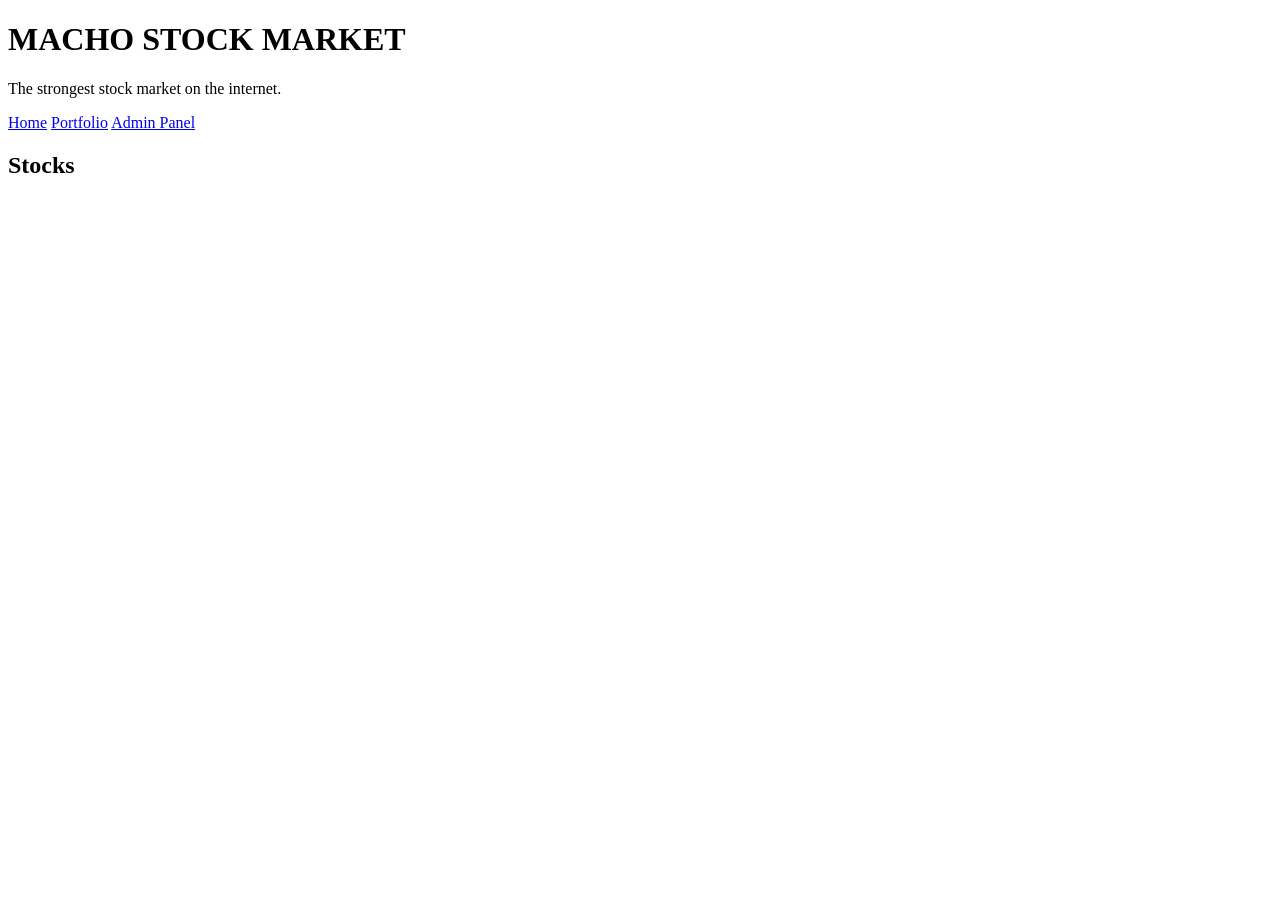
==== templates/index.html @ 75d699c2 "sorry" ====
<!DOCTYPE html>
<html>
<head>
    <title>Macho Stock Market</title>

    <link rel="stylesheet" href="/static/css/style.css">
    <link rel="stylesheet" href="/static/css/navigation.css">
    <link rel="stylesheet" href="/static/css/buttons.css">
</head>
<body>

    <div class="hero">
        <h1 id="logo">MACHO STOCK MARKET</h1>
        <p class="subtitle">The strongest stock market on the internet.</p>
    </div>

    <nav>
        <a class="nav" href="/">Home</a>
        <a class="nav" href="/portfolio">Portfolio</a>
        <a class="nav" href="/admin">Admin Panel</a>
    </nav>

    <div class="container">
        <div class="card">
            <h2>Stocks</h2>

            <div id="stock-list"></div>
        </div>
    </div>

    <script src="/static/js/index.js"></script>

</body>
</html>
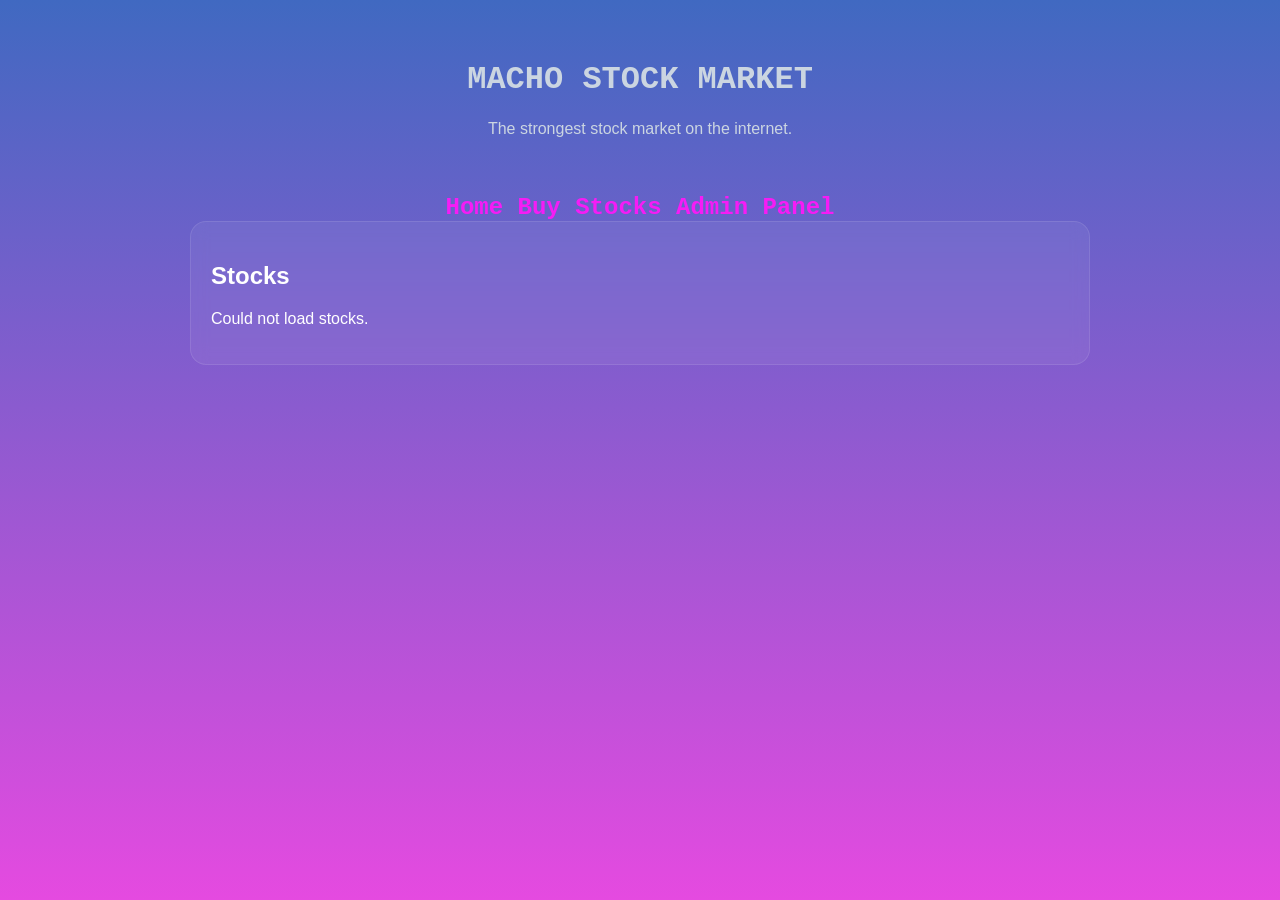
==== commit 87598689: "AAAAAA" ====
--- a/templates/index.html
+++ b/templates/index.html
@@ -16,7 +16,7 @@
 
     <nav>
         <a class="nav" href="/">Home</a>
-        <a class="nav" href="/portfolio">Portfolio</a>
+        <a class="nav" href="/portfolio">Buy Stocks</a>
         <a class="nav" href="/admin">Admin Panel</a>
     </nav>
 
--- a/static/css/style.css
+++ b/static/css/style.css
@@ -0,0 +1,57 @@
+body {
+    background: linear-gradient(180deg, #4069c1, #e54ae0);
+    color: white;
+    font-family: Arial, sans-serif;
+    margin: 0;
+    min-height: 100vh;
+}
+
+.hero {
+    text-align: center;
+    padding: 40px;
+}
+
+.subtitle {
+    color: #cbd5e1;
+}
+
+.container {
+    width: 90%;
+    max-width: 900px;
+    margin: auto;
+    display: flex;
+    flex-direction: column;
+    gap: 20px;
+    padding-bottom: 40px;
+}
+
+.card {
+    background: rgba(255,255,255,0.06);
+    border: 1px solid rgba(255,255,255,0.1);
+    border-radius: 16px;
+    padding: 20px;
+    backdrop-filter: blur(8px);
+}
+
+.user {
+    display: flex;
+    justify-content: space-between;
+    padding: 12px;
+    margin-top: 10px;
+    border-radius: 10px;
+    background: rgba(255,255,255,0.05);
+}
+
+.balance {
+    color: #4ade80;
+    font-weight: bold;
+}
+
+input {
+    width: 100%;
+    padding: 12px;
+    margin-top: 10px;
+    border-radius: 10px;
+    border: none;
+    box-sizing: border-box;
+}
--- a/static/css/navigation.css
+++ b/static/css/navigation.css
@@ -0,0 +1,49 @@
+@font-face {
+    font-family: 'jetbrains_mono';
+    src: url('/static/fonts/jetbrains-mono-webfont.eot');
+    src: url('/static/fonts/jetbrains-mono-webfont.eot?#iefix') format('embedded-opentype'),
+        url('/static/fonts/jetbrains-mono-webfont.woff') format('woff'),
+        url('/static/fonts/jetbrains-mono-webfont.ttf') format('truetype'),
+        url('/static/fonts/jetbrains-mono-webfont.svg#jetbrains_monoregular') format('svg');
+    font-weight: normal;
+    font-style: normal;
+
+}
+
+
+#logo {
+    text-align: center;
+    color: #cbd5e1;
+    font-family: jetbrains-mono, 'Courier New', monospace;
+}
+
+nav {
+    text-align: center;
+}
+
+.nav {
+    margin: 5px;
+    font-size: x-large;
+    font-family: jetbrains-mono, 'Courier New', monospace;
+    font-weight: 550;
+}
+
+.nav:visited {
+    color: rgb(245, 28, 245);
+    text-decoration: none;
+}
+
+.nav:link {
+    color: rgb(245, 28, 245);
+    text-decoration: none;
+}
+
+.nav:hover {
+    color: darkturquoise;
+    text-decoration: underline;
+}
+
+.nav:active {
+    color: darkorange;
+    text-decoration: underline;
+}
--- a/static/css/buttons.css
+++ b/static/css/buttons.css
@@ -0,0 +1,40 @@
+.button {
+    width: 150px; 
+    height: 50px;
+    background: rgb(29, 89, 141);
+    margin: 10px;
+    color: aliceblue;
+    border-width: 2px;
+    border-color: aliceblue;
+    
+}
+
+.button:hover {
+    width: 150px; 
+    height: 50px;
+    background: rgb(103, 169, 228);
+    margin: 10px;
+    color: aliceblue;
+    border-width: 2px;
+    border-color: rgb(208, 231, 252);
+}
+
+.button:visited {
+    width: 150px; 
+    height: 50px;
+    background: rgb(27, 69, 105);
+    margin: 10px;
+    color: aliceblue;
+    border-width: 2px;
+    border-color: rgb(208, 231, 252);
+}
+
+.button:active {
+    width: 150px; 
+    height: 50px;
+    background: rgb(103, 169, 228);
+    margin: 10px;
+    color: aliceblue;
+    border-width: 2px;
+    border-color: rgb(208, 231, 252);
+}
